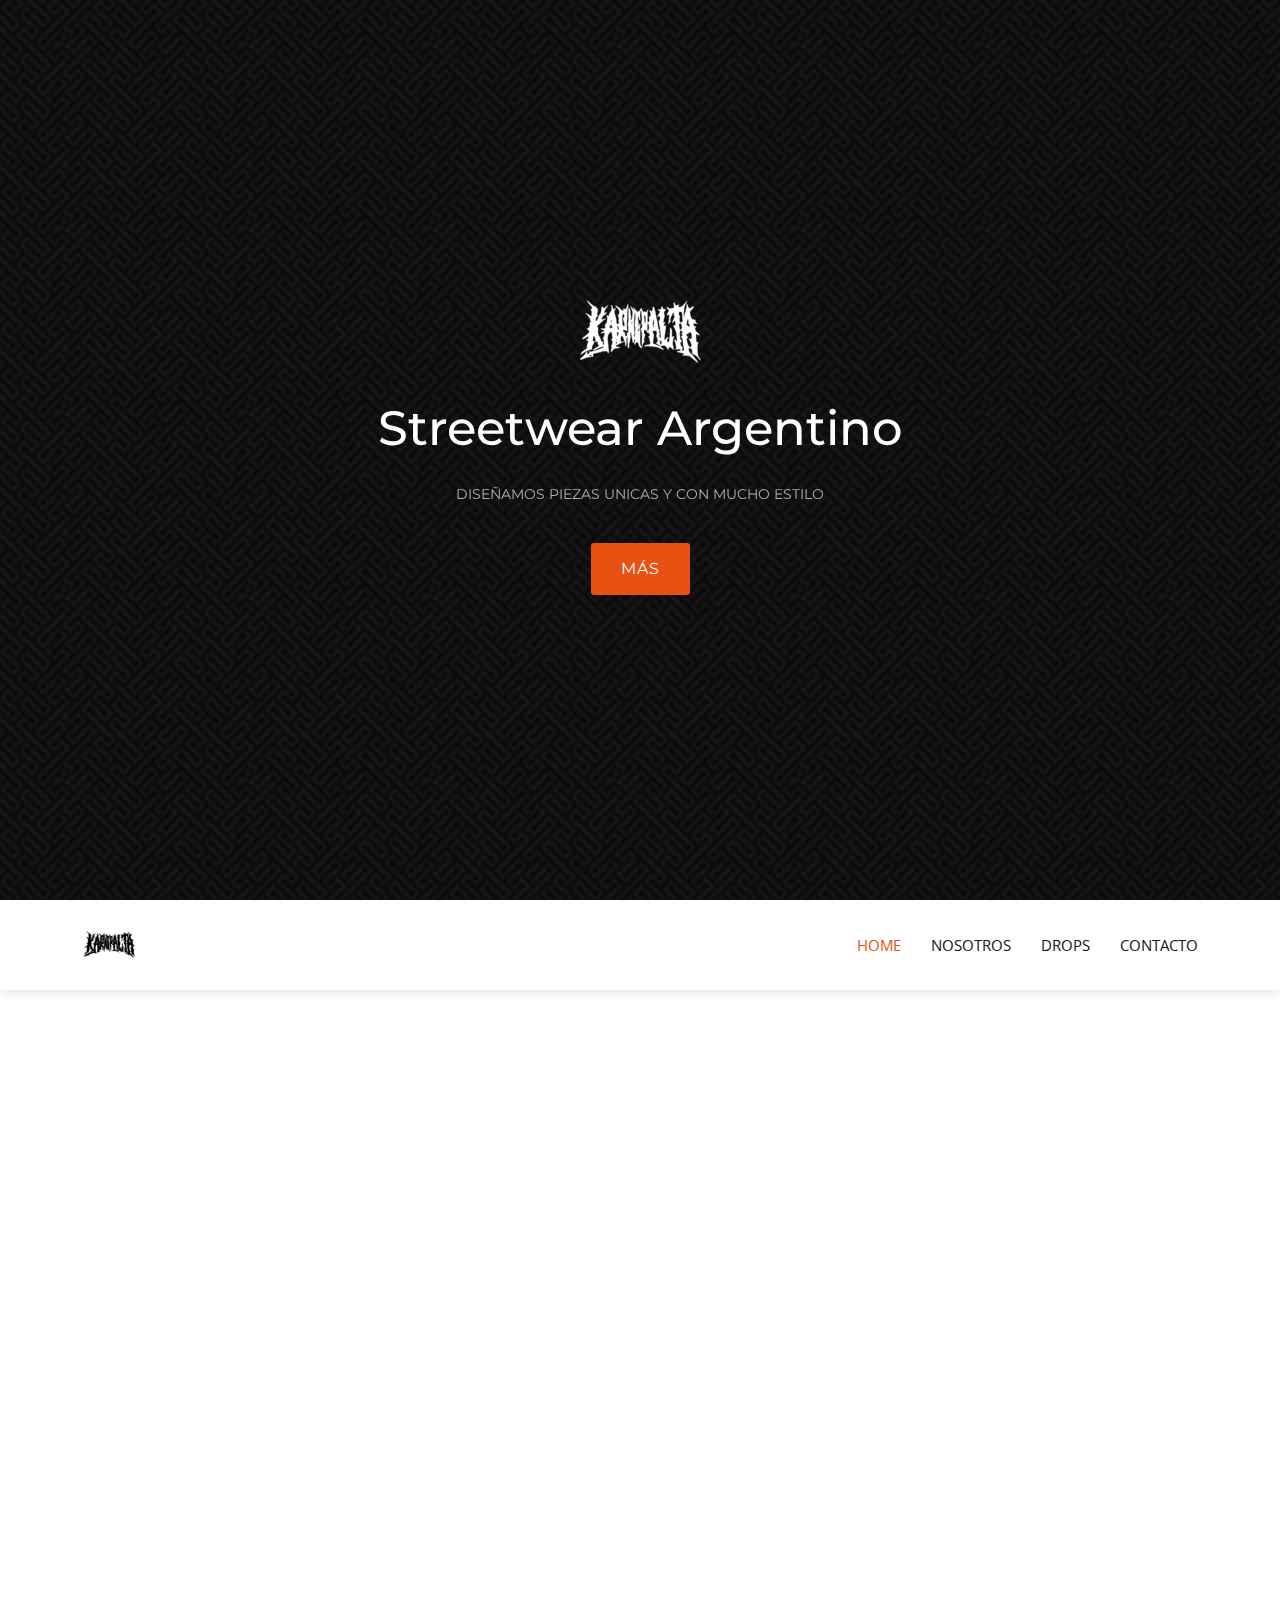
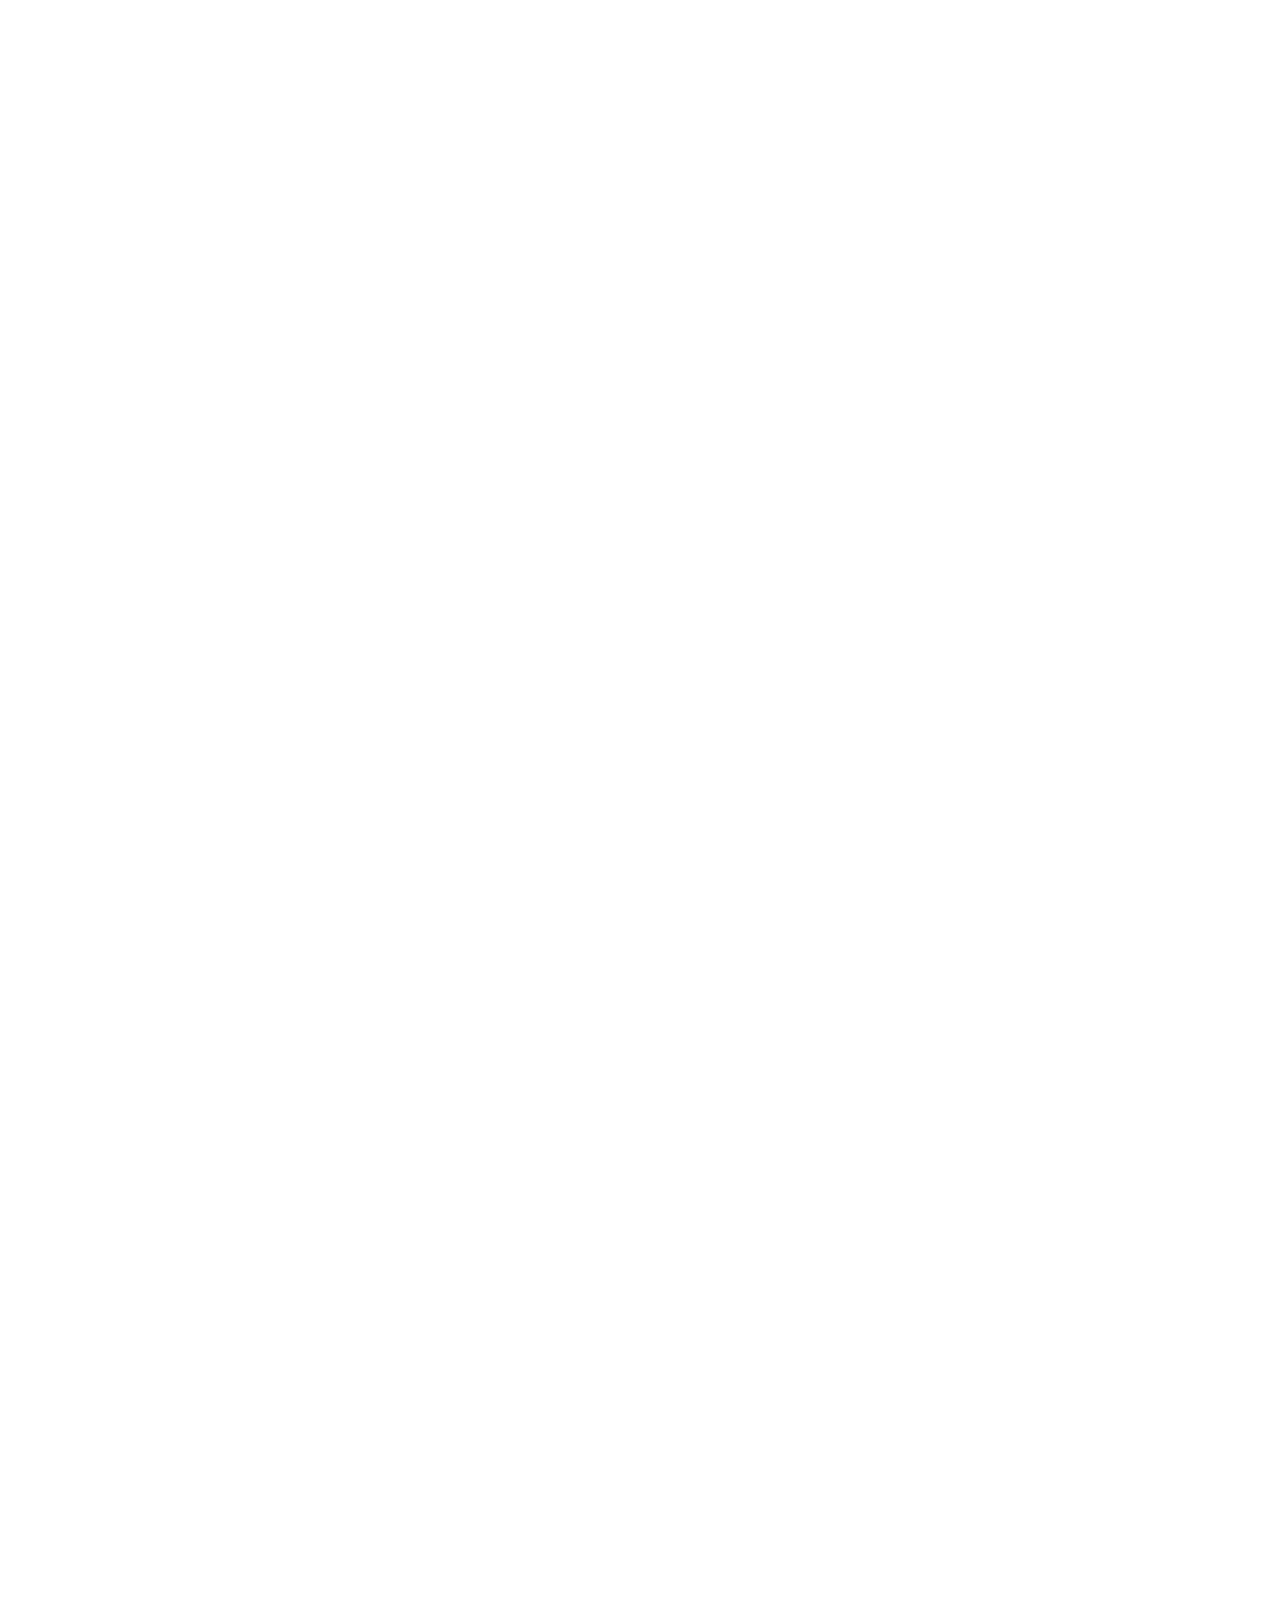
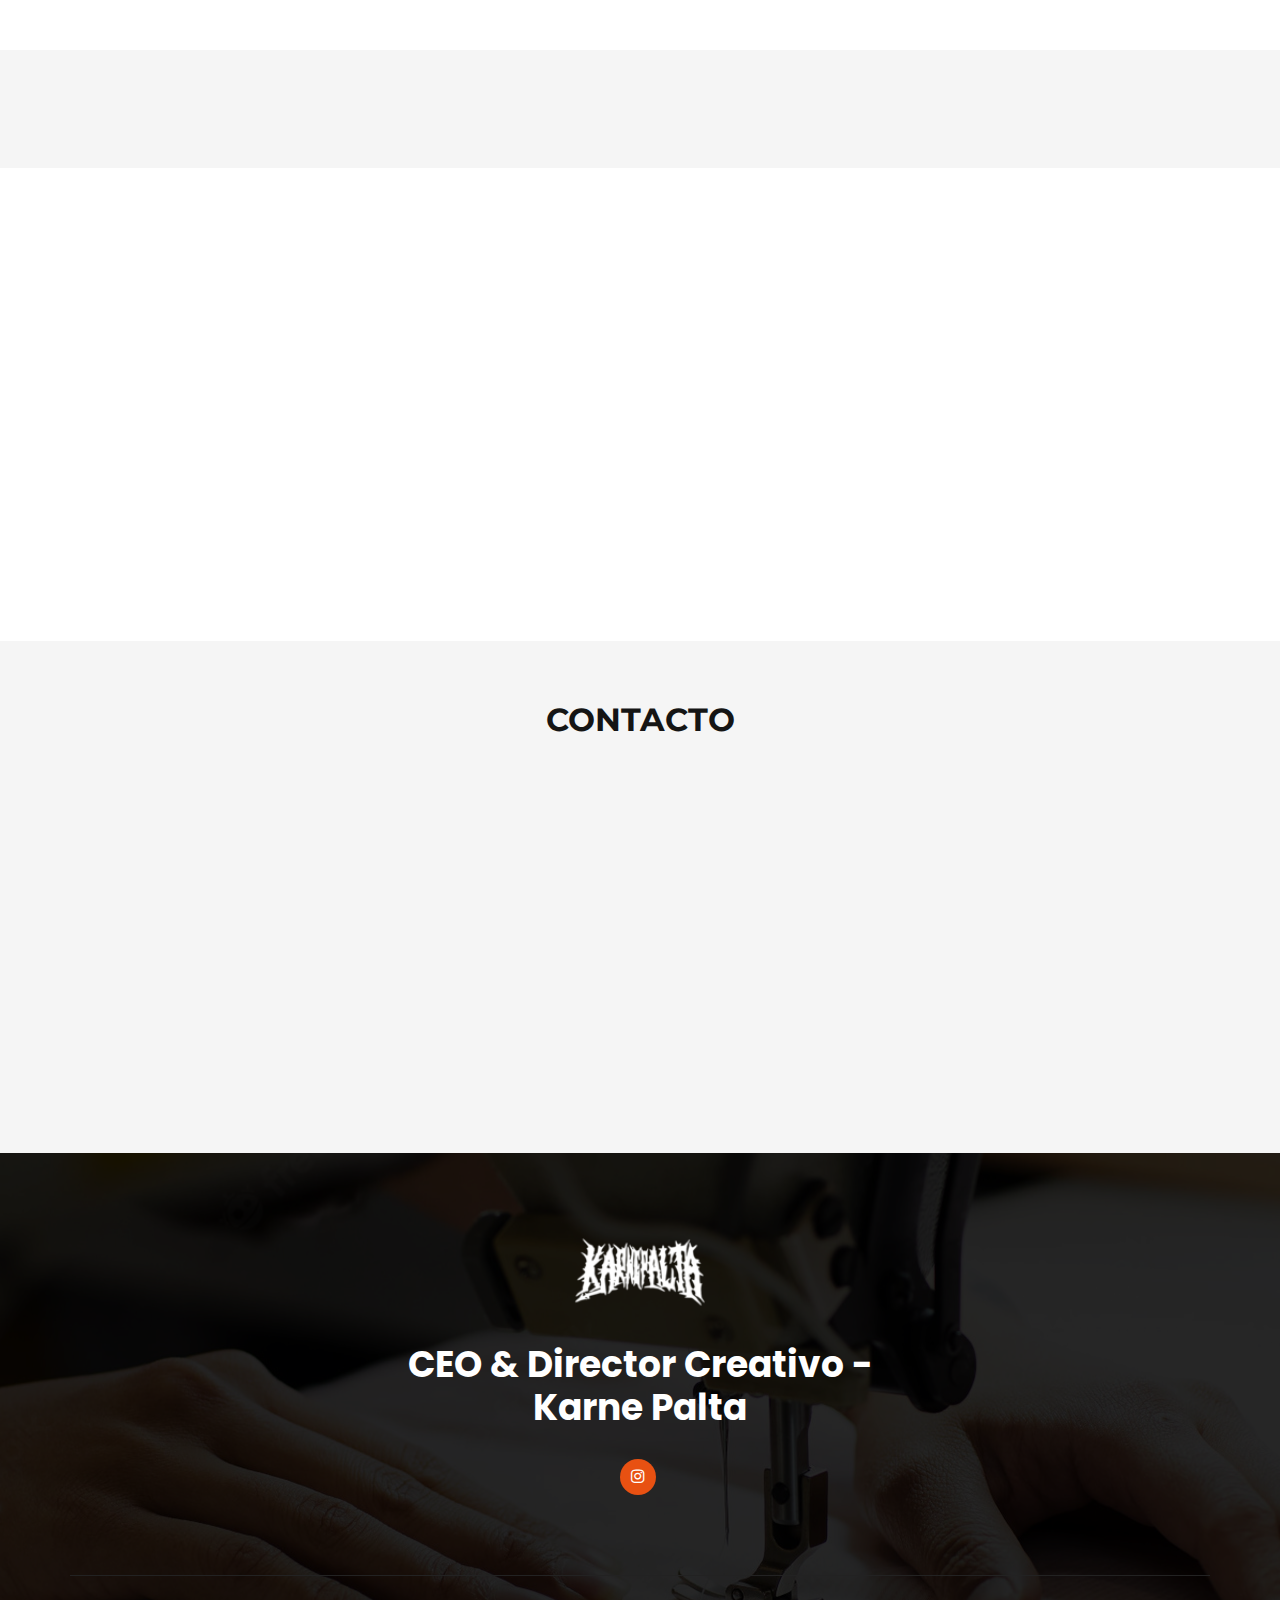
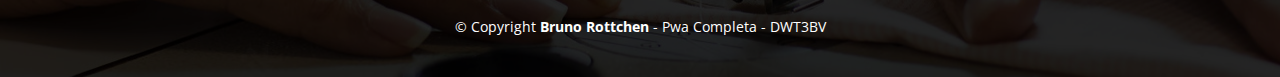
==== index.html @ c5ae4fcd "Add files via upload" ====
<!DOCTYPE html>
<html lang="es">

<head>
  <meta charset="utf-8">
  <meta content="width=device-width, initial-scale=1.0" name="viewport">

  <title>Karne Palta Blog</title>

  <link href="assets/img/favicon.png" rel="icon">
  <link href="assets/img/apple-touch-icon.png" rel="apple-touch-icon">

  <link href="https://fonts.googleapis.com/css?family=Open+Sans:300,300i,400,400i,600,600i,700,700i|Montserrat:300,300i,400,400i,500,500i,600,600i,700,700i|Poppins:300,300i,400,400i,500,500i,600,600i,700,700i" rel="stylesheet">

  <link href="assets/vendor/aos/aos.css" rel="stylesheet">
  <link href="assets/vendor/bootstrap/css/bootstrap.min.css" rel="stylesheet">
  <link href="assets/vendor/bootstrap-icons/bootstrap-icons.css" rel="stylesheet">
  <link href="assets/vendor/boxicons/css/boxicons.min.css" rel="stylesheet">
  <link href="assets/vendor/glightbox/css/glightbox.min.css" rel="stylesheet">
  <link href="assets/vendor/swiper/swiper-bundle.min.css" rel="stylesheet">
  <link href="manifest.json" rel="manifest">

  <link href="assets/css/style.css" rel="stylesheet">
</head>

<body>

  <section id="hero">
    <div class="hero-container">
      <a href="index.html" class="hero-logo" data-aos="zoom-in"><img src="assets/img/logo-w.png" alt="logo Karne Palta"></a>
      <h1 data-aos="zoom-in">Streetwear Argentino</h1>
      <h2 data-aos="fade-up">Diseñamos piezas unicas y con mucho estilo</h2>
      <a data-aos="fade-up" data-aos-delay="200" href="#about" class="noti btn-get-started scrollto" id="notificacion">Más</a>
    </div>
  </section>

  <header id="header" class="d-flex align-items-center">
    <div class="container d-flex align-items-center justify-content-between">

      <div class="logo">
        <a href="index.html"><img src="assets/img/logo.png" alt="" class="img-fluid"></a>
      </div>

      <nav id="navbar" class="navbar">
        <ul>
          <li><a class="nav-link scrollto active" href="#hero">Home</a></li>
          <li><a class="nav-link scrollto" href="#about">Nosotros</a></li>
          <li><a class="nav-link scrollto " href="#portfolio">Drops</a></li>
          <li><a class="nav-link scrollto" href="#contact">Contacto</a></li>
        </ul>
        <i class="bi bi-list mobile-nav-toggle"></i>
      </nav>

    </div>
  </header>

  <main id="main">

    <section id="about" class="about">
      <div class="container">

        <div class="section-title" data-aos="fade-up">
          <h2>Nosotros</h2>
        </div>

        <div class="row">
          <div class="col-lg-6" data-aos="fade-right">
            <div class="image">
              <img src="assets/img/nosotros.JPG" class="img-fluid" alt="">
            </div>
          </div>
          <div class="col-lg-6" data-aos="fade-left">
            <div class="content pt-4 pt-lg-0 pl-0 pl-lg-3 ">
              <h3>Concepto de Streetwear argentino</h3>
              <p>
                Karne Palta es un cantante-diseñador de moda argentino, customiza ropa con parches hechos con camisetas de bandas de culto del hardcore y metal, e imágenes y peluches de los dibujos animados que veía a la edad en la que empezó a descubrir a esos grupos: desde personajes de Disney hasta clásicos del anime. <br>
                Si estás siguiendo de cerca la evolución del trap argentino probablemente ya conozcas a Karne Palta, muchos de los extravagantes diseños fueron hechos para artistas de la escena Argentina (Duki, C.R.O, Seven Kayne, Neo Pistea, El Doctor).
              </p>
              <ul>
                <li><i class="bx bx-check-double"></i> Diseños 100% unicos</li>
              </ul>
            </div>
          </div>
        </div>

      </div>
    </section>

    <section id="portfolio" class="portfolio">
      <div class="container">

        <div class="section-title" data-aos="fade-up">
          <h2>Diseños - Drops</h2>
        </div>

        <div class="row portfolio-container" data-aos="fade-up" data-aos-delay="200">

          <div class="col-lg-4 col-md-6 portfolio-item filter-app">
            <div class="portfolio-wrap">
              <img src="assets/img/1.JPG" class="img-fluid" alt="">
              <div class="portfolio-info">
                <h4>Música sin fronteras Vol. 1</h4>
                <p>Drop Season 22'</p>
                <div class="portfolio-links">
                  <a href="assets/img/1.JPG" data-gallery="portfolioGallery" class="portfolio-lightbox" title="Drop Season 22' - Música sin fronteras Vol. 1"><i class="bx bx-plus"></i></a>
                </div>
              </div>
            </div>
          </div>

          <div class="col-lg-4 col-md-6 portfolio-item filter-web">
            <div class="portfolio-wrap">
              <img src="assets/img/2.JPG" class="img-fluid" alt="">
              <div class="portfolio-info">
                <h4>Dillom & Saramalacara</h4>
                <div class="portfolio-links">
                  <a href="assets/img/2.JPG" data-gallery="portfolioGallery" class="portfolio-lightbox" title="Dillom & Saramalacara"><i class="bx bx-plus"></i></a>
                </div>
              </div>
            </div>
          </div>

          <div class="col-lg-4 col-md-6 portfolio-item filter-app">
            <div class="portfolio-wrap">
              <img src="assets/img/3.JPG" class="img-fluid" alt="">
              <div class="portfolio-info">
                <h4>Neo Pistea</h4>
                <p>Grabación de "Criminal"</p>
                <div class="portfolio-links">
                  <a href="assets/img/3.JPG" data-gallery="portfolioGallery" class="portfolio-lightbox" title="Grabación de 'Criminal'"><i class="bx bx-plus"></i></a>
                </div>
              </div>
            </div>
          </div>

          <div class="col-lg-4 col-md-6 portfolio-item filter-card">
            <div class="portfolio-wrap">
              <img src="assets/img/4.jpg" class="img-fluid" alt="">
              <div class="portfolio-info">
                <h4>Duki, Neo y Rei</h4>
                <p>Grabación de "Pininfarina Remix"</p>
                <div class="portfolio-links">
                  <a href="assets/img/4.jpg" data-gallery="portfolioGallery" class="portfolio-lightbox" title="Grabación de 'Pininfarina Remix'"><i class="bx bx-plus"></i></a>
                </div>
              </div>
            </div>
          </div>

          <div class="col-lg-4 col-md-6 portfolio-item filter-web">
            <div class="portfolio-wrap">
              <img src="assets/img/5.JPG" class="img-fluid" alt="">
              <div class="portfolio-info">
                <h4>Teaser Drop 20'</h4>
                <p>By OrcoVideos x INeedSponsors</p>
                <div class="portfolio-links">
                  <a href="assets/img/5.JPG" data-gallery="portfolioGallery" class="portfolio-lightbox" title="Teaser drop 20' - By OrcoVideos x INeedSponsors"><i class="bx bx-plus"></i></a>
                </div>
              </div>
            </div>
          </div>

          <div class="col-lg-4 col-md-6 portfolio-item filter-app">
            <div class="portfolio-wrap">
              <img src="assets/img/6.jpg" class="img-fluid" alt="">
              <div class="portfolio-info">
                <h4>Música sin fronteras Vol. 2</h4>
                <p>Drop Season 22'</p>
                <div class="portfolio-links">
                  <a href="assets/img/6.jpg" data-gallery="portfolioGallery" class="portfolio-lightbox" title="Drop Season 22' - Música sin fronteras Vol. 2"><i class="bx bx-plus"></i></a>
                </div>
              </div>
            </div>
          </div>

          <div class="col-lg-4 col-md-6 portfolio-item filter-card">
            <div class="portfolio-wrap">
              <img src="assets/img/7.jpg" class="img-fluid" alt="">
              <div class="portfolio-info">
                <h4>Mochila Kitty</h4>
                <p>Drop 20'</p>
                <div class="portfolio-links">
                  <a href="assets/img/7.jpg" data-gallery="portfolioGallery" class="portfolio-lightbox" title="Mochila Kitty - Drop 20'"><i class="bx bx-plus"></i></a>
                </div>
              </div>
            </div>
          </div>

          <div class="col-lg-4 col-md-6 portfolio-item filter-card">
            <div class="portfolio-wrap">
              <img src="assets/img/8.jpg" class="img-fluid" alt="">
              <div class="portfolio-info">
                <h4>Bolso PokeFurby</h4>
                <p>Drop 20'</p>
                <div class="portfolio-links">
                  <a href="assets/img/8.jpg" data-gallery="portfolioGallery" class="portfolio-lightbox" title="Bolso PokeFurby - Drop 20'"><i class="bx bx-plus"></i></a>
                </div>
              </div>
            </div>
          </div>

          <div class="col-lg-4 col-md-6 portfolio-item filter-web">
            <div class="portfolio-wrap">
              <img src="assets/img/9.jpg" class="img-fluid" alt="">
              <div class="portfolio-info">
                <h4>CEO</h4>
                <p>Chanclas Burbuja</p>
                <div class="portfolio-links">
                  <a href="assets/img/9.jpg" data-gallery="portfolioGallery" class="portfolio-lightbox" title="CEO - Chanclas Burbuja"><i class="bx bx-plus"></i></a>
                </div>
              </div>
            </div>
          </div>

        </div>

      </div>
    </section>


    <section id="clients" class="clients">
      <div class="container">

        <div class="row">

          <div class="col-lg-2 col-md-4 col-6" data-aos="zoom-in">
            <img src="assets/img/nike.png" class="img-fluid" alt="">
          </div>

          <div class="col-lg-2 col-md-4 col-6" data-aos="zoom-in" data-aos-delay="100">
            <img src="assets/img/adidas.png" class="img-fluid" alt="">
          </div>

          <div class="col-lg-2 col-md-4 col-6" data-aos="zoom-in" data-aos-delay="200">
            <img src="assets/img/fila.png" class="img-fluid" alt="">
          </div>

          <div class="col-lg-2 col-md-4 col-6" data-aos="zoom-in" data-aos-delay="300">
            <img src="assets/img/supreme.png" class="img-fluid" alt="">
          </div>

          <div class="col-lg-2 col-md-4 col-6" data-aos="zoom-in" data-aos-delay="400">
            <img src="assets/img/gucci.png" class="img-fluid" alt="">
          </div>

          <div class="col-lg-2 col-md-4 col-6" data-aos="zoom-in" data-aos-delay="500">
            <img src="assets/img/burberry.png" class="img-fluid" alt="">
          </div>

        </div>

      </div>
    </section>

    <section id="faq" class="faq">
      <div class="container">

        <div class="section-title" data-aos="fade-up">
          <h2>Preguntas Frecuentes</h2>
        </div>

        <ul class="faq-list">

          <li data-aos="fade-up">
            <a data-bs-toggle="collapse" class="collapsed" data-bs-target="#faq1">¿Como hago para comprar algún drop? <i class="bx bx-chevron-down icon-show"></i><i class="bx bx-x icon-close"></i></a>
            <div id="faq1" class="collapse" data-bs-parent=".faq-list">
              <p>
                Para comprar un diseño escribinos por Instagram, debido a las cantidades limitadas no contamos con E-commerce.
              </p>
            </div>
          </li>

          <li data-aos="fade-up" data-aos-delay="100">
            <a data-bs-toggle="collapse" data-bs-target="#faq2" class="collapsed">¿Cuales son los medios de pago?<i class="bx bx-chevron-down icon-show"></i><i class="bx bx-x icon-close"></i></a>
            <div id="faq2" class="collapse" data-bs-parent=".faq-list">
              <p>
                Los unicos medios de pago que manejamos son transferencias bancarias o Mercadopago (Credito y Debito).
              </p>
            </div>
          </li>

          <li data-aos="fade-up" data-aos-delay="200">
            <a data-bs-toggle="collapse" data-bs-target="#faq3" class="collapsed">¿Por qué medio se envía el producto? <i class="bx bx-chevron-down icon-show"></i><i class="bx bx-x icon-close"></i></a>
            <div id="faq3" class="collapse" data-bs-parent=".faq-list">
              <p>
                El envío está a cargo del comprador, por ende él elige la empresa de logística.
              </p>
            </div>
          </li>

          <li data-aos="fade-up" data-aos-delay="300">
            <a data-bs-toggle="collapse" data-bs-target="#faq4" class="collapsed">¿Qué hago si quiero un diseño personalizado? <i class="bx bx-chevron-down icon-show"></i><i class="bx bx-x icon-close"></i></a>
            <div id="faq4" class="collapse" data-bs-parent=".faq-list">
              <p>
                Escribinos por Instagram y combinamos para poder hacer realidad tus ideas.
              </p>
            </div>
          </li>
        </ul>
      </div>
    </section>

    <section id="contact" class="contact section-bg">
      <div class="container">

        <div class="section-title">
          <h2>Contacto</h2>
        </div>

        <div class="row">

          <div class="col-lg-4">
            <div class="info d-flex flex-column justify-content-center" data-aos="fade-right">
              <div class="address">
                <i class="bi bi-geo-alt"></i>
                <h4>Ubicación:</h4>
                <p>Rivadavia 432,<br>CABA, C.P 1426</p>
              </div>

              <div class="email">
                <i class="bi bi-envelope"></i>
                <h4>Email:</h4>
                <p>bruno.rottchen@davinci.edu.ar</p>
              </div>

              <div class="phone">
                <i class="bi bi-phone"></i>
                <h4>Celular:</h4>
                <p>+54 1144792637</p>
              </div>
            </div>
          </div>
        </div>
      </div>
    </div>
    </section>
</main>

<footer id="footer">

  <div class="footer-top">

    <div class="container">

      <div class="row justify-content-center">
        <div class="col-lg-6">
          <a href="#header" class="scrollto footer-logo"><img src="assets/img/logo-w.png" alt="Logo KP"></a>
          <h3>CEO & Director Creativo - Karne Palta</h3>
        </div>
       </div>

        <div class="social-links">
          <a href="#" class="instagram"><i class="bx bxl-instagram"></i></a>
        </div>
      </div>
    </div>

    <div class="container footer-bottom clearfix">
      <div class="copyright">
        &copy; Copyright <strong><span>Bruno Rottchen</span></strong> - Pwa Completa - DWT3BV
      </div>
    </div>
  </footer>

  <a href="#" class="back-to-top d-flex align-items-center justify-content-center"><i class="bi bi-arrow-up-short"></i></a>


  <script src="assets/vendor/aos/aos.js"></script>
  <script src="assets/vendor/bootstrap/js/bootstrap.bundle.min.js"></script>
  <script src="assets/vendor/glightbox/js/glightbox.min.js"></script>
  <script src="assets/vendor/isotope-layout/isotope.pkgd.min.js"></script>
  <script src="assets/vendor/swiper/swiper-bundle.min.js"></script>
  <script src="assets/js/main.js"></script>

<script>
  if ("serviceWorker" in navigator) {
    window.addEventListener("load", ()=>{
      navigator.serviceWorker.register("sw.js").then((reg)=>{
        console.log("Service worker registrado", reg);
      })
    })
  };
    
  if( 'Notification' in window){
            
    if (Notification.permission === 'granted') {
          }else{
      Notification.requestPermission()
        .then(function(result) {
        console.log(result); 
    if( Notification.permission == 'granted'){ 
        doNotify();
      }
        })
          .catch( (err) => {
          console.log(err);
                    });
            }
        
        }
      
</script>
</body>

</html>
---- assets/css/style.css ----
body {
  font-family: "Open Sans", sans-serif;
  color: #555555;
}

a {
  text-decoration: none;
  color: #e85112;
}

a:hover {
  color: #9ed49a;
  text-decoration: none;
}

h1, h2, h3, h4, h5, h6 {
  font-family: "Montserrat", sans-serif;
}

.back-to-top {
  position: fixed;
  visibility: hidden;
  opacity: 0;
  right: 15px;
  bottom: 15px;
  z-index: 996;
  background: #e85112;
  width: 40px;
  height: 40px;
  border-radius: 4px;
  transition: all 0.4s;
}
.back-to-top i {
  font-size: 28px;
  color: #fff;
  line-height: 0;
}
.back-to-top:hover {
  background: #d36434;
  color: #fff;
}
.back-to-top.active {
  visibility: visible;
  opacity: 1;
}

@media screen and (max-width: 768px) {
  [data-aos-delay] {
    transition-delay: 0 !important;
  }
}

#header {
  height: 90px;
  transition: all 0.5s;
  z-index: 997;
  transition: all 0.5s;
  background: #fff;
  box-shadow: 0 4px 10px -3px rgba(191, 191, 191, 0.5);
}
#header .logo h1 {
  font-size: 28px;
  margin: 0;
  line-height: 1;
  font-weight: 400;
  letter-spacing: 3px;
  text-transform: uppercase;
}
#header .logo h1 a, #header .logo h1 a:hover {
  color: #fff;
  text-decoration: none;
}
#header .logo img {
  padding: 0;
  margin: 0;
  max-height: 40px;
}
@media (max-width: 992px) {
  #header {
    height: 70px;
  }
}

.scrolled-offset {
  margin-top: 90px;
}
@media (max-width: 992px) {
  .scrolled-offset {
    margin-top: 90px;
  }
}

.navbar {
  padding: 0;
}
.navbar ul {
  margin: 0;
  padding: 0;
  display: flex;
  list-style: none;
  align-items: center;
}
.navbar li {
  position: relative;
}
.navbar a, .navbar a:focus {
  display: flex;
  align-items: center;
  justify-content: space-between;
  padding: 10px 0 10px 30px;
  font-size: 15px;
  color: #151515;
  text-transform: uppercase;
  white-space: nowrap;
  transition: 0.3s;
}
.navbar a i, .navbar a:focus i {
  font-size: 12px;
  line-height: 0;
  margin-left: 5px;
}
.navbar a:hover, .navbar .active, .navbar .active:focus, .navbar li:hover > a {
  color: #e85112;
}
.navbar .dropdown ul {
  display: block;
  position: absolute;
  left: 14px;
  top: calc(100% + 30px);
  margin: 0;
  padding: 10px 0;
  z-index: 99;
  opacity: 0;
  visibility: hidden;
  background: #fff;
  box-shadow: 0px 0px 30px rgba(127, 137, 161, 0.25);
  transition: 0.3s;
}
.navbar .dropdown ul li {
  min-width: 200px;
}
.navbar .dropdown ul a {
  padding: 10px 20px;
  font-size: 15px;
  text-transform: none;
  font-weight: 600;
}
.navbar .dropdown ul a i {
  font-size: 12px;
}
.navbar .dropdown ul a:hover, .navbar .dropdown ul .active:hover, .navbar .dropdown ul li:hover > a {
  color: #e85112;
}
.navbar .dropdown:hover > ul {
  opacity: 1;
  top: 100%;
  visibility: visible;
}
.navbar .dropdown .dropdown ul {
  top: 0;
  left: calc(100% - 30px);
  visibility: hidden;
}
.navbar .dropdown .dropdown:hover > ul {
  opacity: 1;
  top: 0;
  left: 100%;
  visibility: visible;
}
@media (max-width: 1366px) {
  .navbar .dropdown .dropdown ul {
    left: -90%;
  }
  .navbar .dropdown .dropdown:hover > ul {
    left: -100%;
  }
}

.mobile-nav-toggle {
  color: #151515;
  font-size: 28px;
  cursor: pointer;
  display: none;
  line-height: 0;
  transition: 0.5s;
}
.mobile-nav-toggle.bi-x {
  color: #fff;
}

@media (max-width: 991px) {
  .mobile-nav-toggle {
    display: block;
  }

  .navbar ul {
    display: none;
  }
}
.navbar-mobile {
  position: fixed;
  overflow: hidden;
  top: 0;
  right: 0;
  left: 0;
  bottom: 0;
  background: rgba(0, 0, 0, 0.9);
  transition: 0.3s;
  z-index: 999;
}
.navbar-mobile .mobile-nav-toggle {
  position: absolute;
  top: 15px;
  right: 15px;
}
.navbar-mobile ul {
  display: block;
  position: absolute;
  top: 55px;
  right: 15px;
  bottom: 15px;
  left: 15px;
  padding: 10px 0;
  background-color: #fff;
  overflow-y: auto;
  transition: 0.3s;
}
.navbar-mobile a, .navbar-mobile a:focus {
  padding: 10px 20px;
  font-size: 15px;
  color: #151515;
}
.navbar-mobile a:hover, .navbar-mobile .active, .navbar-mobile li:hover > a {
  color: #e85112;
}
.navbar-mobile .getstarted, .navbar-mobile .getstarted:focus {
  margin: 15px;
}
.navbar-mobile .dropdown ul {
  position: static;
  display: none;
  margin: 10px 20px;
  padding: 10px 0;
  z-index: 99;
  opacity: 1;
  visibility: visible;
  background: #fff;
  box-shadow: 0px 0px 30px rgba(127, 137, 161, 0.25);
}
.navbar-mobile .dropdown ul li {
  min-width: 200px;
}
.navbar-mobile .dropdown ul a {
  padding: 10px 20px;
}
.navbar-mobile .dropdown ul a i {
  font-size: 12px;
}
.navbar-mobile .dropdown ul a:hover, .navbar-mobile .dropdown ul .active:hover, .navbar-mobile .dropdown ul li:hover > a {
  color: #e85112;
}
.navbar-mobile .dropdown > .dropdown-active {
  display: block;
}

#hero {
  width: 100%;
  height: 100vh;
  background: url("../img/hero-bg.png");
  position: relative;
}
#hero .hero-container {
  position: absolute;
  bottom: 0;
  top: 0;
  left: 0;
  right: 0;
  display: flex;
  justify-content: center;
  align-items: center;
  flex-direction: column;
  text-align: center;
  padding: 0 15px;
}
#hero .hero-logo {
  margin-bottom: 30px;
}
#hero h1 {
  margin: 0 0 30px 0;
  font-size: 48px;
  font-weight: 500;
  line-height: 56px;
  color: #fff;
}
#hero h2 {
  color: #aeaeae;
  margin-bottom: 30px;
  font-size: 14px;
  font-weight: 400;
  text-transform: uppercase;
}
#hero .btn-get-started {
  font-family: "Montserrat", sans-serif;
  text-transform: uppercase;
  font-weight: 400;
  font-size: 16px;
  letter-spacing: 1px;
  display: inline-block;
  padding: 14px 30px;
  border-radius: 3px;
  margin: 10px;
  color: #fff;
  background: #e85112;
}
#hero .btn-get-started:hover {
  transition: 0.5s;
  background: #fff;
  color: #e85112;
}
@media (min-width: 1024px) {
  #hero {
    background-attachment: fixed;
  }
}
@media (max-width: 768px) {
  #hero h1 {
    font-size: 28px;
    line-height: 36px;
  }
  #hero h2 {
    line-height: 22px;
  }
}


section {
  padding: 60px 0;
  overflow: hidden;
}

.section-bg {
  background-color: whitesmoke;
}

.section-title {
  text-align: center;
  padding-bottom: 40px;
}
.section-title h2 {
  font-size: 32px;
  font-weight: bold;
  text-transform: uppercase;
  margin-bottom: 15px;
  padding-bottom: 0;
  color: #151515;
}
.section-title p {
  margin-bottom: 0;
  color: #aeaeae;
}

/*--------------------------------------------------------------
# About Us
--------------------------------------------------------------*/
.about .image {
  padding: 20px;
  box-shadow: 0px 2px 15px rgba(0, 0, 0, 0.1);
}
.about .content h3 {
  font-weight: 600;
  font-size: 26px;
}
.about .content ul {
  list-style: none;
  padding: 0;
}
.about .content ul li {
  padding-bottom: 10px;
  display: flex;
  align-items: flex-start;
}
.about .content ul i {
  font-size: 24px;
  padding: 2px 6px 0 0;
  color: #e85112;
}
.about .content p:last-child {
  margin-bottom: 0;
}

/*--------------------------------------------------------------
# Portfolio
--------------------------------------------------------------*/
.portfolio .portfolio-item {
  margin-bottom: 30px;
}
.portfolio #portfolio-flters {
  padding: 0;
  margin: 0 auto 25px auto;
  list-style: none;
  text-align: center;
}
.portfolio #portfolio-flters li {
  cursor: pointer;
  display: inline-block;
  padding: 10px 18px 12px 18px;
  font-size: 14px;
  font-weight: 400;
  line-height: 1;
  text-transform: uppercase;
  color: #555555;
  transition: all 0.3s ease-in-out;
  margin: 0 4px 10px 4px;
  background: whitesmoke;
  border-radius: 4px;
}
.portfolio #portfolio-flters li:hover, .portfolio #portfolio-flters li.filter-active {
  background: #e85112;
  color: #fff;
}
.portfolio #portfolio-flters li:last-child {
  margin-right: 0;
}
.portfolio .portfolio-wrap {
  transition: 0.3s;
  position: relative;
  overflow: hidden;
  z-index: 1;
  background: rgba(0, 0, 0, 0.6);
}
.portfolio .portfolio-wrap::before {
  content: "";
  background: rgba(21, 21, 21, 0.6);
  position: absolute;
  left: 30px;
  right: 30px;
  top: 30px;
  bottom: 30px;
  transition: all ease-in-out 0.3s;
  z-index: 2;
  opacity: 0;
}
.portfolio .portfolio-wrap .portfolio-info {
  opacity: 0;
  position: absolute;
  top: 0;
  left: 0;
  right: 0;
  bottom: 0;
  text-align: center;
  z-index: 3;
  transition: all ease-in-out 0.3s;
  display: flex;
  flex-direction: column;
  justify-content: center;
  align-items: center;
}
.portfolio .portfolio-wrap .portfolio-info::before {
  display: block;
  content: "";
  width: 48px;
  height: 48px;
  position: absolute;
  top: 35px;
  left: 35px;
  border-top: 3px solid #fff;
  border-left: 3px solid #fff;
  transition: all 0.5s ease 0s;
  z-index: 9994;
}
.portfolio .portfolio-wrap .portfolio-info::after {
  display: block;
  content: "";
  width: 48px;
  height: 48px;
  position: absolute;
  bottom: 35px;
  right: 35px;
  border-bottom: 3px solid #fff;
  border-right: 3px solid #fff;
  transition: all 0.5s ease 0s;
  z-index: 9994;
}
.portfolio .portfolio-wrap .portfolio-info h4 {
  font-size: 20px;
  color: #fff;
  font-weight: 600;
}
.portfolio .portfolio-wrap .portfolio-info p {
  color: #ffffff;
  font-size: 14px;
  text-transform: uppercase;
  padding: 0;
  margin: 0;
}
.portfolio .portfolio-wrap .portfolio-links {
  text-align: center;
  z-index: 4;
}
.portfolio .portfolio-wrap .portfolio-links a {
  color: #fff;
  margin: 0 2px;
  font-size: 28px;
  display: inline-block;
  transition: 0.3s;
}
.portfolio .portfolio-wrap .portfolio-links a:hover {
  color: #e85112;
}
.portfolio .portfolio-wrap:hover::before {
  top: 0;
  left: 0;
  right: 0;
  bottom: 0;
  opacity: 1;
}
.portfolio .portfolio-wrap:hover .portfolio-info {
  opacity: 1;
}
.portfolio .portfolio-wrap:hover .portfolio-info::before {
  top: 15px;
  left: 15px;
}
.portfolio .portfolio-wrap:hover .portfolio-info::after {
  bottom: 15px;
  right: 15px;
}

.portfolio-details {
  padding-top: 40px;
}
.portfolio-details .portfolio-details-slider img {
  width: 100%;
}
.portfolio-details .portfolio-details-slider .swiper-pagination {
  margin-top: 20px;
  position: relative;
}
.portfolio-details .portfolio-details-slider .swiper-pagination .swiper-pagination-bullet {
  width: 12px;
  height: 12px;
  background-color: #fff;
  opacity: 1;
  border: 1px solid #e85112;
}
.portfolio-details .portfolio-details-slider .swiper-pagination .swiper-pagination-bullet-active {
  background-color: #e85112;
}
.portfolio-details .portfolio-info {
  padding: 30px;
  box-shadow: 0px 0 30px rgba(21, 21, 21, 0.08);
}
.portfolio-details .portfolio-info h3 {
  font-size: 22px;
  font-weight: 700;
  margin-bottom: 20px;
  padding-bottom: 20px;
  border-bottom: 1px solid #eee;
}
.portfolio-details .portfolio-info ul {
  list-style: none;
  padding: 0;
  font-size: 15px;
}
.portfolio-details .portfolio-info ul li + li {
  margin-top: 10px;
}
.portfolio-details .portfolio-description {
  padding-top: 30px;
}
.portfolio-details .portfolio-description h2 {
  font-size: 26px;
  font-weight: 700;
  margin-bottom: 20px;
}
.portfolio-details .portfolio-description p {
  padding: 0;
}

.clients {
  background: whitesmoke;
  padding: 15px 0;
  text-align: center;
}
.clients img {
  width: 50%;
  filter: grayscale(100);
  transition: all 0.4s ease-in-out;
  display: inline-block;
  padding: 15px 0;
}
.clients img:hover {
  filter: none;
  transform: scale(1.2);
}
@media (max-width: 768px) {
  .clients img {
    width: 40%;
  }
}
@media (max-width: 575px) {
  .clients img {
    width: 50%;
  }
}

.faq .faq-list {
  padding: 0;
  list-style: none;
}
.faq .faq-list li {
  border-bottom: 1px solid #eee;
  margin-bottom: 20px;
  padding-bottom: 20px;
}
.faq .faq-list a {
  display: block;
  position: relative;
  font-family: #e85112;
  font-size: 18px;
  line-height: 24px;
  font-weight: 400;
  padding-right: 25px;
  cursor: pointer;
}
.faq .faq-list i {
  font-size: 24px;
  position: absolute;
  right: 0;
  top: 0;
}
.faq .faq-list p {
  margin-bottom: 0;
  padding: 10px 0 0 0;
}
.faq .faq-list .icon-show {
  display: none;
}
.faq .faq-list a.collapsed {
  color: #343a40;
}
.faq .faq-list a.collapsed:hover {
  color: #e85112;
}
.faq .faq-list a.collapsed .icon-show {
  display: inline-block;
}
.faq .faq-list a.collapsed .icon-close {
  display: none;
}

.contact .info {
  width: 100%;
  height: 100%;
  background: #fff;
  padding: 20px;
  border-radius: 5px;
}
.contact .info i {
  font-size: 20px;
  color: #e85112;
  float: left;
  width: 44px;
  height: 44px;
  background: #eaf6e9;
  display: flex;
  justify-content: center;
  align-items: center;
  border-radius: 50px;
  transition: all 0.3s ease-in-out;
}
.contact .info h4 {
  padding: 0 0 0 60px;
  font-size: 22px;
  font-weight: 600;
  margin-bottom: 5px;
  color: #151515;
}
.contact .info p {
  padding: 0 0 0 60px;
  margin-bottom: 0;
  font-size: 14px;
  color: #484848;
}
.contact .info .email, .contact .info .phone {
  margin-top: 40px;
}
.contact .info .email:hover i, .contact .info .address:hover i, .contact .info .phone:hover i {
  background: #e85112;
  color: #fff;
}
.contact .php-email-form {
  width: 100%;
  background: #fff;
  padding: 20px;
  border-radius: 5px;
}
.contact .php-email-form .form-group {
  padding-bottom: 8px;
}
.contact .php-email-form .error-message {
  display: none;
  color: #fff;
  background: #ed3c0d;
  text-align: left;
  padding: 15px;
  font-weight: 600;
}
.contact .php-email-form .error-message br + br {
  margin-top: 25px;
}
.contact .php-email-form .sent-message {
  display: none;
  color: #fff;
  background: #18d26e;
  text-align: center;
  padding: 15px;
  font-weight: 600;
}
.contact .php-email-form .loading {
  display: none;
  background: #fff;
  text-align: center;
  padding: 15px;
}
.contact .php-email-form .loading:before {
  content: "";
  display: inline-block;
  border-radius: 50%;
  width: 24px;
  height: 24px;
  margin: 0 10px -6px 0;
  border: 3px solid #18d26e;
  border-top-color: #eee;
  -webkit-animation: animate-loading 1s linear infinite;
  animation: animate-loading 1s linear infinite;
}
.contact .php-email-form input, .contact .php-email-form textarea {
  border-radius: 0;
  box-shadow: none;
  font-size: 14px;
}
.contact .php-email-form input {
  height: 44px;
}
.contact .php-email-form textarea {
  padding: 10px 12px;
}
.contact .php-email-form button[type=submit] {
  background: #e85112;
  border: 0;
  padding: 10px 24px;
  color: #fff;
  transition: 0.4s;
  border-radius: 4px;
}
.contact .php-email-form button[type=submit]:hover {
  background: #61b959;
}
@-webkit-keyframes animate-loading {
  0% {
    transform: rotate(0deg);
  }
  100% {
    transform: rotate(360deg);
  }
}
@keyframes animate-loading {
  0% {
    transform: rotate(0deg);
  }
  100% {
    transform: rotate(360deg);
  }
}

.breadcrumbs {
  padding: 40px 0;
}
.breadcrumbs h2 {
  font-size: 26px;
  font-weight: 300;
}
.breadcrumbs ol {
  display: flex;
  flex-wrap: wrap;
  list-style: none;
  padding: 0;
  margin: 0;
  font-size: 15px;
}
.breadcrumbs ol li + li {
  padding-left: 10px;
}
.breadcrumbs ol li + li::before {
  display: inline-block;
  padding-right: 10px;
  color: #2f2f2f;
  content: "/";
}
@media (max-width: 768px) {
  .breadcrumbs .d-flex {
    display: block !important;
  }
  .breadcrumbs ol {
    display: block;
  }
  .breadcrumbs ol li {
    display: inline-block;
  }
}

#footer {
  background: url("../img/footer-bg.jpg") center center no-repeat;
  color: #fff;
  font-size: 14px;
  position: relative;
}
#footer::before {
  content: "";
  position: absolute;
  left: 0;
  right: 0;
  top: 0;
  bottom: 0;
  background: rgba(0, 0, 0, 0.85);
  z-index: 1;
}
#footer .footer-top {
  position: relative;
  z-index: 2;
  text-align: center;
  padding: 80px 0;
}
#footer .footer-top .footer-logo img {
  height: 80px;
}
#footer .footer-top h3 {
  font-size: 36px;
  font-weight: 700;
  color: #fff;
  position: relative;
  font-family: "Poppins", sans-serif;
  padding: 30px 0 0 0;
  margin-bottom: 0;
}
#footer .footer-top p {
  font-size: 15;
  font-style: italic;
  margin: 30px 0 0 0;
  padding: 0;
}
#footer .footer-top .footer-newsletter {
  text-align: center;
  font-size: 15px;
  margin-top: 30px;
}
#footer .footer-top .footer-newsletter form {
  background: #fff;
  padding: 6px 10px;
  position: relative;
  border-radius: 50px;
  box-shadow: 0px 2px 15px rgba(0, 0, 0, 0.1);
  text-align: left;
}
#footer .footer-top .footer-newsletter form input[type=email] {
  border: 0;
  padding: 4px 8px;
  width: calc(100% - 100px);
}
#footer .footer-top .footer-newsletter form input[type=submit] {
  position: absolute;
  top: 0;
  right: -1px;
  bottom: 0;
  border: 0;
  background: none;
  font-size: 16px;
  padding: 0 20px;
  background: #e85112;
  color: #fff;
  transition: 0.3s;
  border-radius: 50px;
  box-shadow: 0px 2px 15px rgba(0, 0, 0, 0.1);
}
#footer .footer-top .footer-newsletter form input[type=submit]:hover {
  background: #5ab652;
}
#footer .footer-top .social-links {
  margin-top: 30px;
}
#footer .footer-top .social-links a {
  font-size: 18px;
  display: inline-block;
  background: #e85112;
  color: #fff;
  line-height: 1;
  padding: 8px 0;
  margin-right: 4px;
  border-radius: 50%;
  text-align: center;
  width: 36px;
  height: 36px;
  transition: 0.3s;
}
#footer .footer-top .social-links a:hover {
  background: #5ab652;
  color: #fff;
  text-decoration: none;
}
#footer .footer-bottom {
  border-top: 1px solid #222222;
  z-index: 2;
  position: relative;
  padding-top: 40px;
  padding-bottom: 40px;
}
#footer .copyright {
  text-align: center;
}
#footer .credits {
  text-align: center;
  font-size: 13px;
  padding-top: 5px;
}
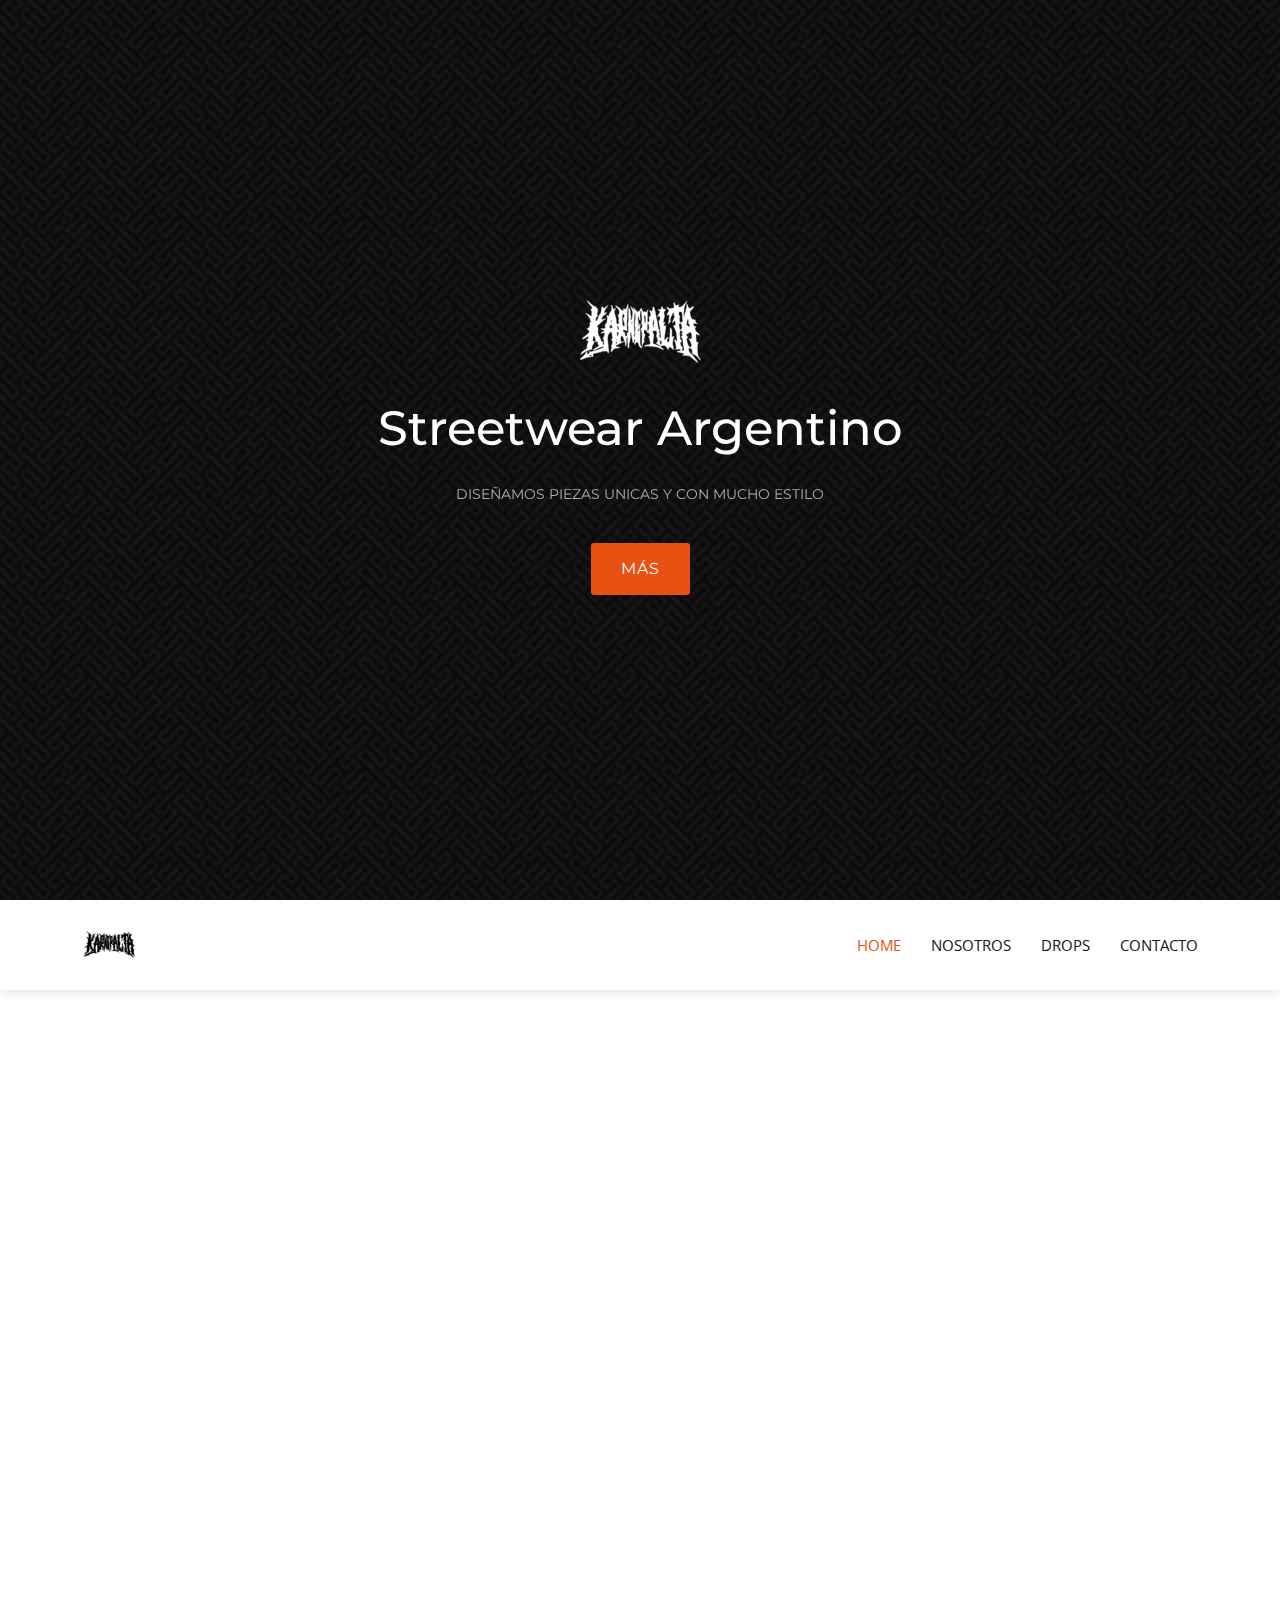
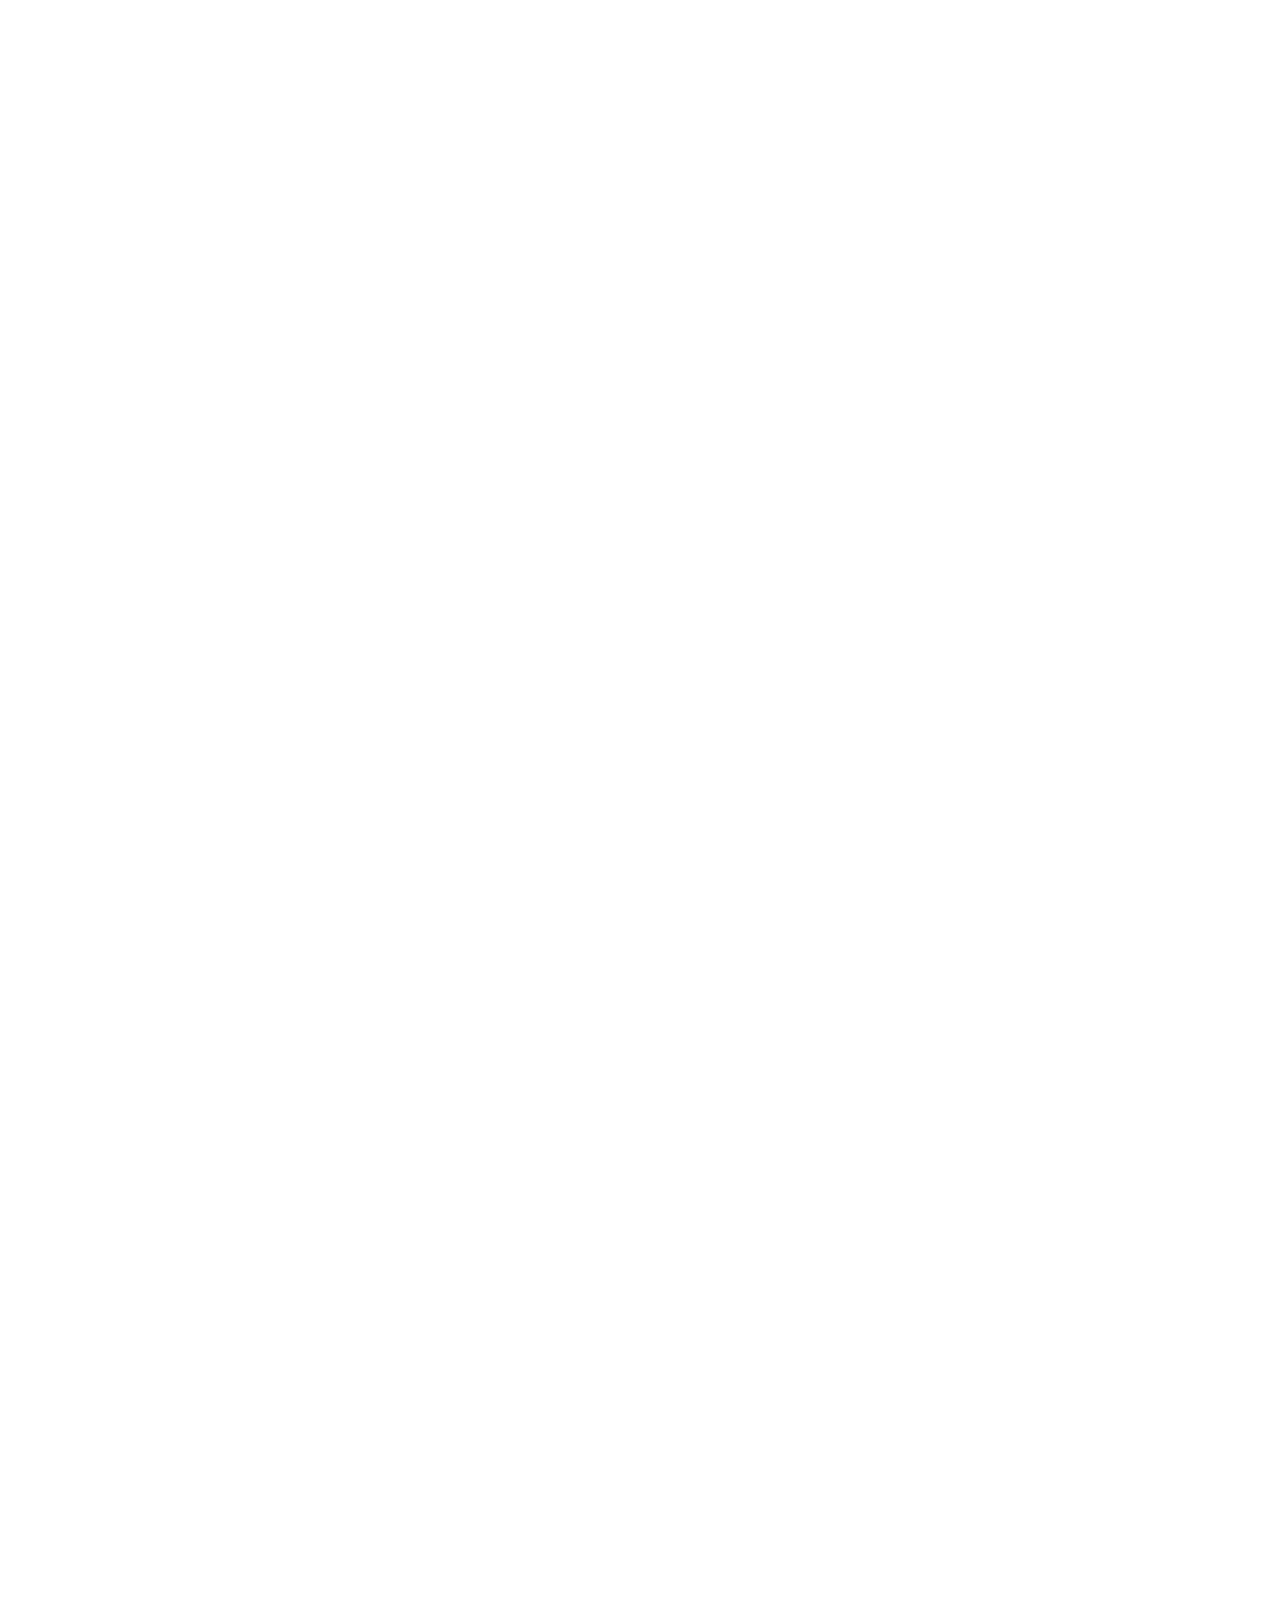
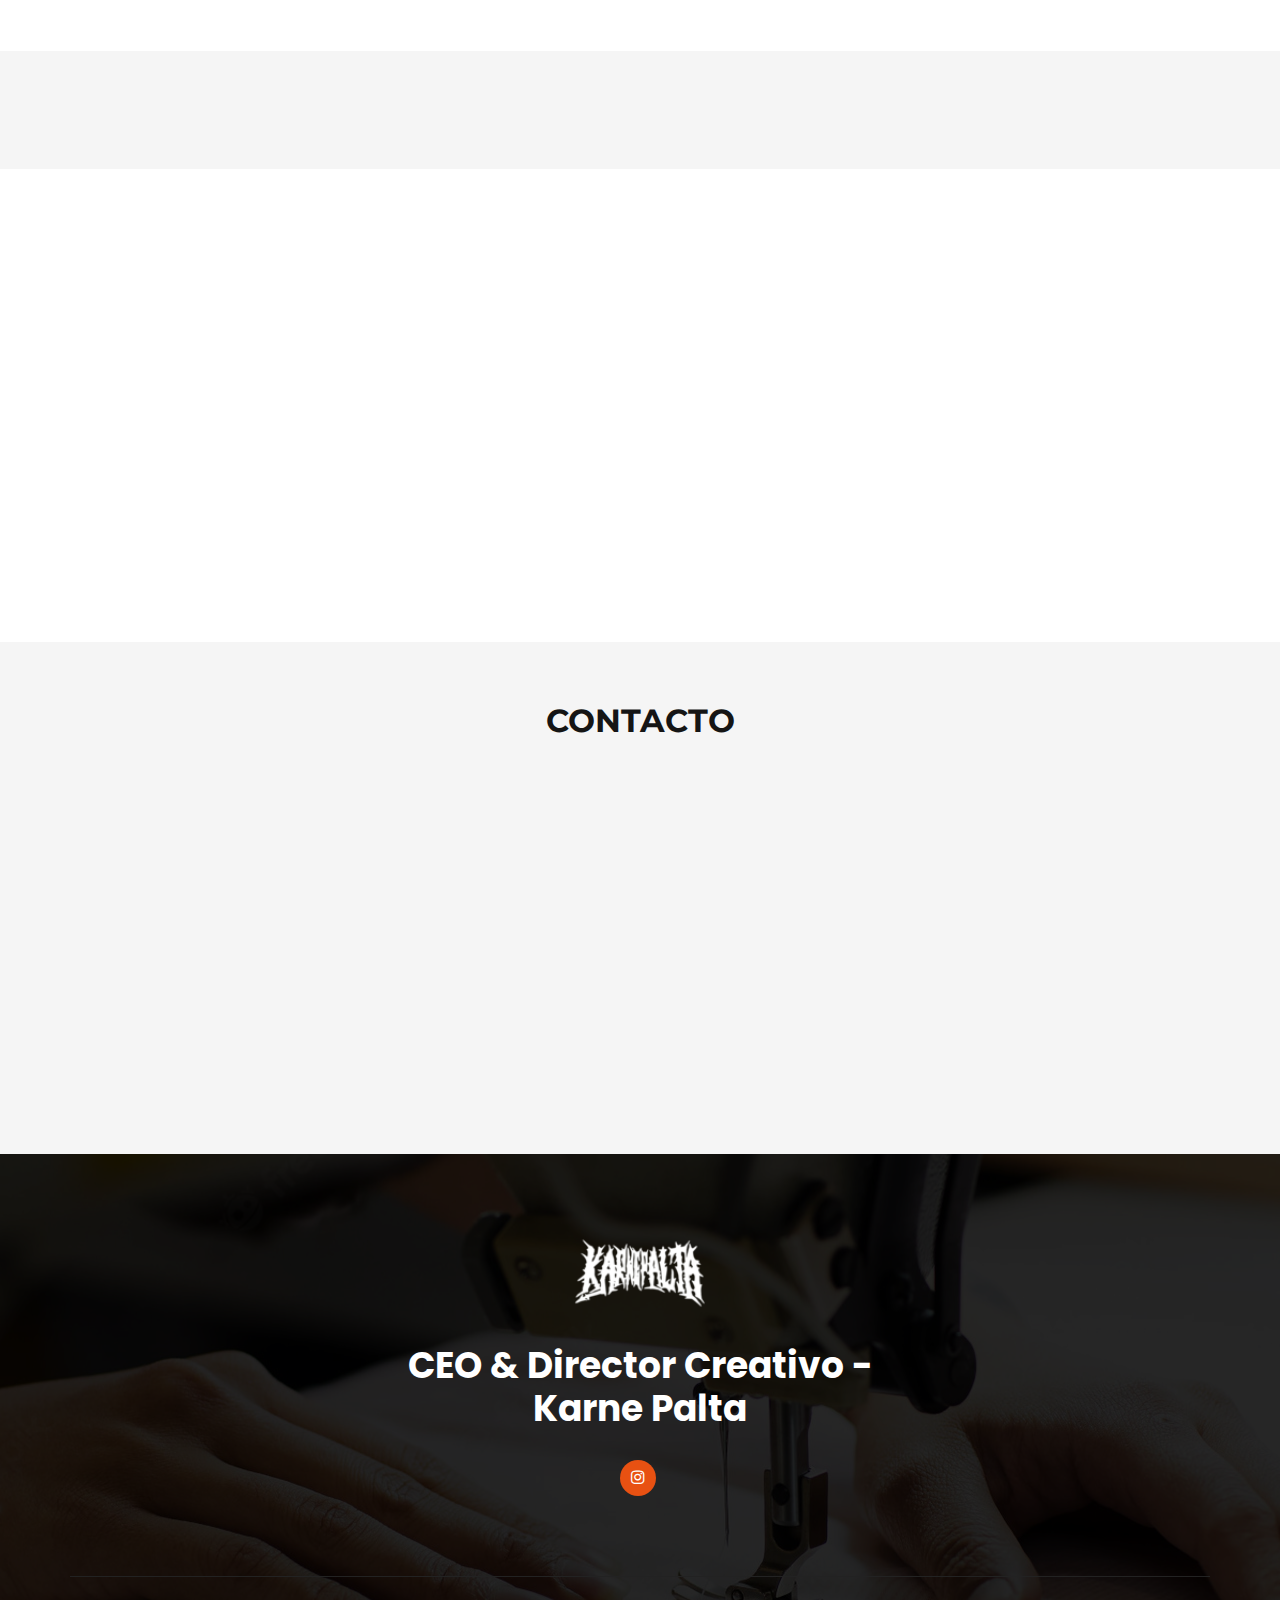
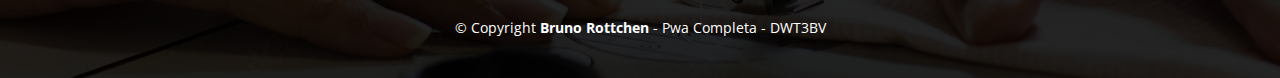
==== commit 75bc42eb: "Update index.html" ====
--- a/index.html
+++ b/index.html
@@ -66,7 +66,7 @@
         <div class="row">
           <div class="col-lg-6" data-aos="fade-right">
             <div class="image">
-              <img src="assets/img/nosotros.JPG" class="img-fluid" alt="">
+              <img src="assets/img/nosotros.jpg" class="img-fluid" alt="">
             </div>
           </div>
           <div class="col-lg-6" data-aos="fade-left">
@@ -161,7 +161,7 @@
 
           <div class="col-lg-4 col-md-6 portfolio-item filter-app">
             <div class="portfolio-wrap">
-              <img src="assets/img/6.jpg" class="img-fluid" alt="">
+              <img src="assets/img/6.JPG" class="img-fluid" alt="">
               <div class="portfolio-info">
                 <h4>Música sin fronteras Vol. 2</h4>
                 <p>Drop Season 22'</p>
@@ -401,4 +401,4 @@
 </script>
 </body>
 
-</html>+</html>
